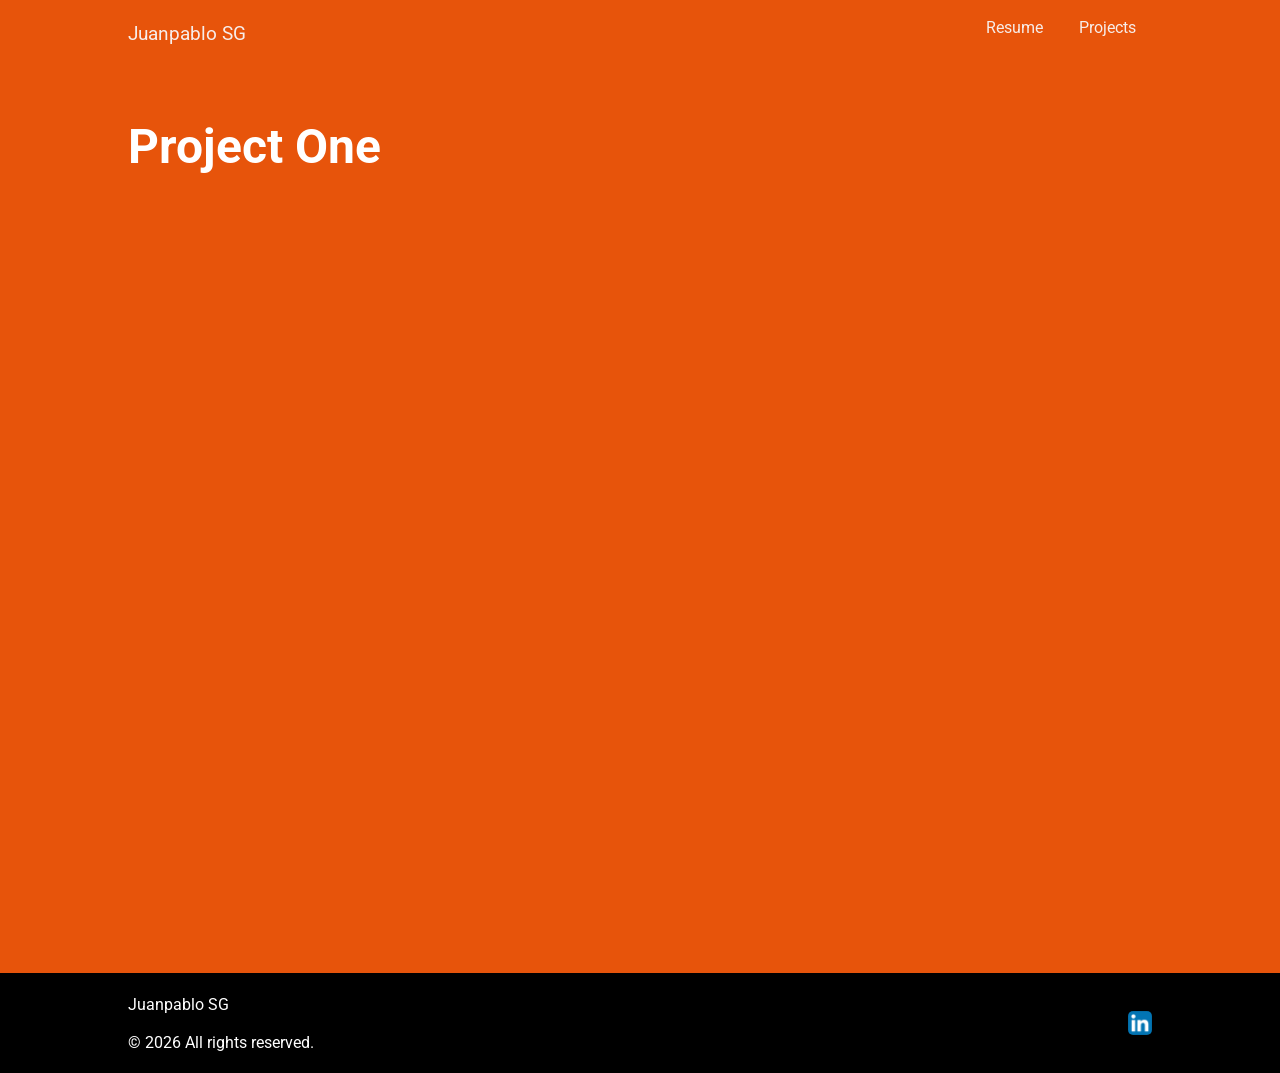
==== project1.html @ 2d3052cb "First commit, first draft and layout of my portfolio website" ====
<!DOCTYPE html>
<html lang="en">
<head>
    <meta charset="UTF-8">
    <meta name="viewport" content="width=device-width, initial-scale=1.0">
    <meta name="author" content="Juan Pablo Sánchez González">
    <meta name="description" content="My project one of my technical writing portfolio">
    <title>Project One| Juan Pablo Sánchez González - Technical Writing Portfolio</title>
    <link rel="stylesheet" href="./css/style.css">
    <link rel="icon" href="./img/favicon.ico" type="image/x-icon">
</head>
<body>
    <header>
        <div class="inner-container">
            <p class="myName"><a href="/"><span class="nowrap">Juanpablo SG</span></a></p>
            <nav>
                <a href="./assets/pdf/Resume - JUAN PABLO SANCHEZ GONZALEZ - 2026.pdf" target="_blank" rel="noopener noreferrer">Resume</a>
                <a href="./projects.html">Projects</a>
            </nav>
        </div>
    </header>
    <main>
        <div class="inner-container">
            <h1>Project One</h1>
        </div>
    </main>
    <footer>
        <div class="inner-container">
            <div class="footer-content">
                <p>Juanpablo SG</p>
                <br>
                <p>&copy; 2026 All rights reserved.</p>
            </div>
            <div class="footer-references">
                <a href="https://www.linkedin.com/in/juan-pablo-sanchez-gonzalez/" target="_blank"><img src="./img/LinkedIn_logo_initials.png" alt="linkedIn Mini Logo" title="Go to my LinkedIn profile"></a>
            </div>
        </div>
    </footer>
</body>
</html>
---- css/style.css ----
@import url('https://fonts.googleapis.com/css2?family=Nunito:ital,wght@0,200..1000;1,200..1000&family=Roboto:ital,wght@0,100..900;1,100..900&display=swap');

/* COLOR PALETTE */

:root {
    --BGCOLOR: rgb(231, 84, 11);
    --DARKBGCOLOR: #383838; 
    --COMP-COLOR:rgb(255, 198, 6);
    --FONTCOLOR: rgb(255, 255, 255);
    --SECOND-FONT-COLOR: rgb(247, 237, 234);
    --THIRD-FONT-COLOR: rgb(244, 244, 243);
    --CONTRAST-COLOR: rgb(0, 0, 0);
}

/* RESET STYLES */

* {
    margin: 0;
    padding: 0;
    box-sizing: border-box;
}

html {
    scroll-behavior: smooth;
}

img {
    display: block;
    height: auto;
}

video {
    display: block;
    height: auto;
}

body {
    font-family: "Roboto", sans-serif;
    font-size: 1.5rem;
    background-color: var(--BGCOLOR);
    color: var(--FONTCOLOR);
}

/* UTILITY STYLES */

.nowrap {
    white-space: nowrap;
}

.inner-container {
    width: 80%;
    margin-inline: auto;
}

/* GENERAL STYLES */

header .inner-container {
    min-height: min(15vh, 100px);
    display: flex;
    flex-flow: row wrap;
    justify-content: space-between;
    margin-top: 2vh;
}

.myName a:any-link {
    color: var(--SECOND-FONT-COLOR);
    font-size: 1.2rem;
    text-decoration: none;
}

header .inner-container nav {
    font-size: 1rem;
 /*    width: 25%;
    text-align: right; */
   /*  display: flex;
    justify-content: space-around;
    align-items: center; */
}

header nav a:any-link {
    color: var(--SECOND-FONT-COLOR);
    text-decoration: none;
    margin-inline: 1rem;
}

header nav a:hover, header nav a:focus {
    color: var(--COM-COLOR);
}

main .inner-container {
    min-height: 95vh;
    display: flex;
    gap: 5rem;
    justify-content: space-between;
    /* display: grid;
    grid-template-columns: 60% 40%;
    grid-template-rows: 100%;
    place-items: center; */
    

}

.content-conatiner {
    /* flex-grow: 3;
    flex-shrink: 1; */
    flex: 3 1 60vw;
    display: flex;
    flex-direction: column;
    justify-content: space-evenly
}

.linkedin-link-content {
    display: flex;
    gap: 0.5rem;
    align-items: center;
    font-size: 1.2rem;
}

.linkedin-link-content p a:any-link {
    color: var(--FONTCOLOR);
}

.doc-icon {
    width: 1.3rem;
}

.address-content {
    display: flex;
    gap: 0.3rem;
    align-items: center;
    font-size: 1.2rem;
}

.location-icon {
    width: 1.5rem;
}

.video-container {
    flex: 1 1 40vw;
    place-self: center;
}

.projects-container .inner-container {
    padding: 2rem 0;
}

.projects-container h2 {
    margin-bottom: 1.5rem;
}

.projects-container ul {
    list-style: none;
    display: flex;
    flex-flow: row wrap;
    justify-content: space-between;
    gap: 2rem;

}

/* .projects-container ul li {
    padding: 2rem;
    width: 20vh;
    height: 20vh;
    display: flex;
    align-items: center;
    background-color: var(--BGCOLOR);
    border-radius: 15%;

} */

.projects-container ul li a:any-link {
    color: var(--FONTCOLOR);
    text-decoration: none;
    padding: 2rem;
    width: 20vh;
    height: 20vh;
    display: flex;
    align-items: center;
    background-color: var(--BGCOLOR);
    border-radius: 15%;
    font-weight: bolder;

}

.projects-container ul li:hover, .projects-container ul li:focus-within {
    transform: scale(1.1);
    transition: all 0.1s;
}

footer .inner-container {
    min-height: min(15vh, 100px);
    background-color: var(--CONTRAST-COLOR);
    display: flex;
    align-items: center;
    justify-content: space-between;
    font-size: 1rem;

}

.footer-references img {
    width: 1.5rem;
    height: auto;
    border-radius: 5px;
}

/* BAKCGORUND COLORS */

header, main {
    background-color: var(--BGCOLOR);
}

.projects-container {
    background-color: var(--FONTCOLOR);
    color: var(--DARKBGCOLOR);
}

footer {
    background-color: var(--CONTRAST-COLOR);
}
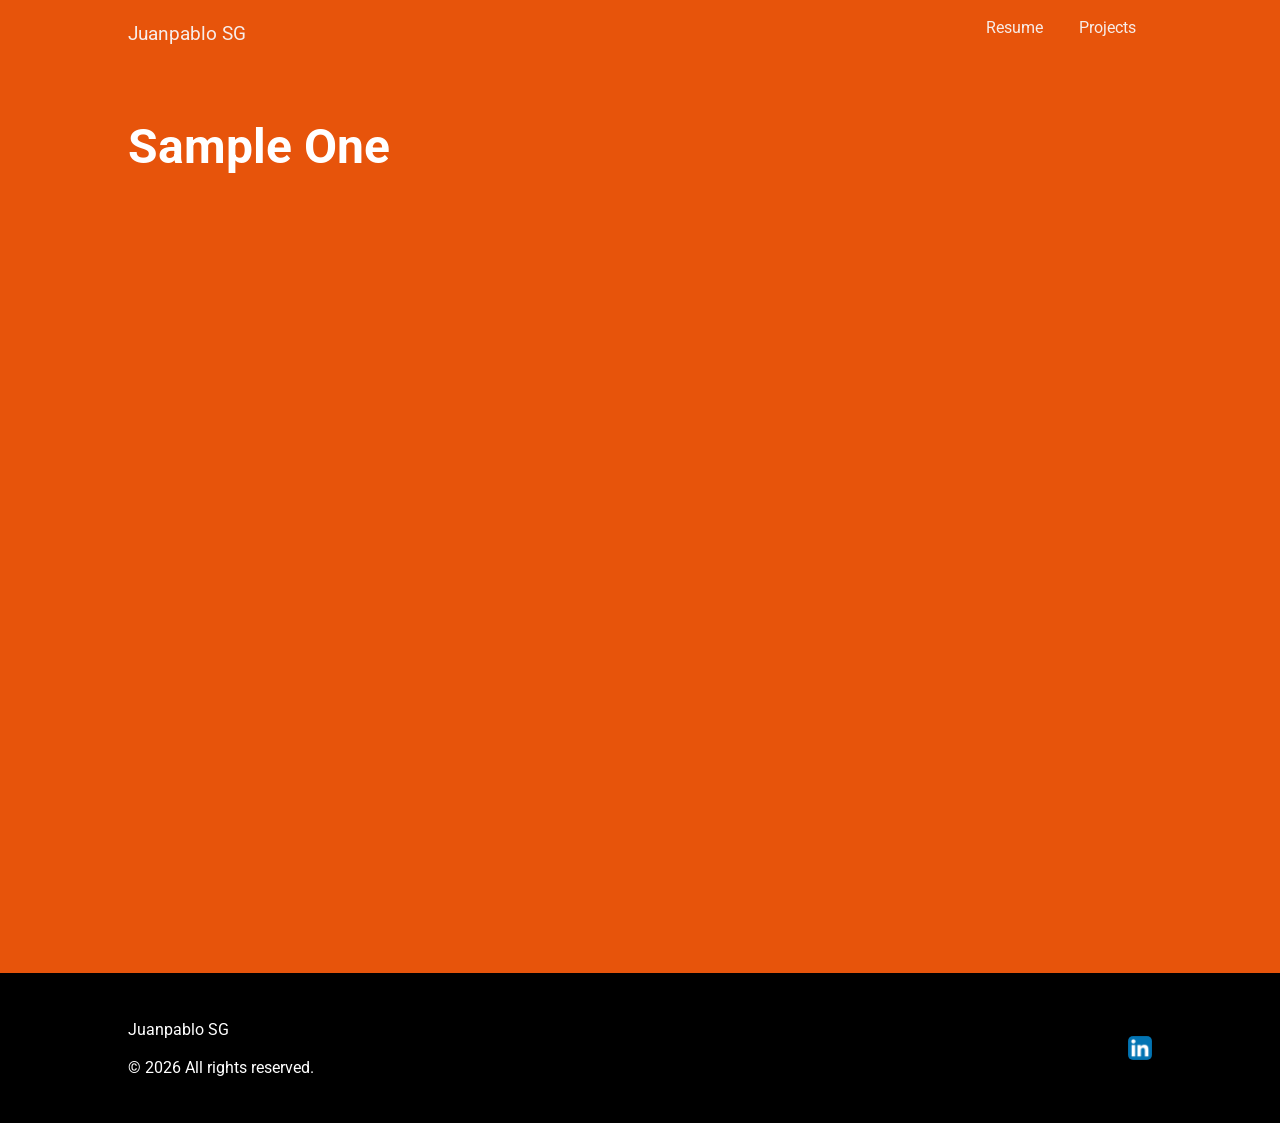
==== commit deb84434: "CSS and HTML updates" ====
--- a/project1.html
+++ b/project1.html
@@ -4,8 +4,8 @@
     <meta charset="UTF-8">
     <meta name="viewport" content="width=device-width, initial-scale=1.0">
     <meta name="author" content="Juan Pablo Sánchez González">
-    <meta name="description" content="My project one of my technical writing portfolio">
-    <title>Project One| Juan Pablo Sánchez González - Technical Writing Portfolio</title>
+    <meta name="description" content="My sample one of my technical writing portfolio">
+    <title>One| Juan Pablo Sánchez González - Technical Writing Portfolio</title>
     <link rel="stylesheet" href="./css/style.css">
     <link rel="icon" href="./img/favicon.ico" type="image/x-icon">
 </head>
@@ -21,7 +21,7 @@
     </header>
     <main>
         <div class="inner-container">
-            <h1>Project One</h1>
+            <h1>Sample One</h1>
         </div>
     </main>
     <footer>
--- a/css/style.css
+++ b/css/style.css
@@ -5,7 +5,7 @@
 :root {
     --BGCOLOR: rgb(231, 84, 11);
     --DARKBGCOLOR: #383838; 
-    --COMP-COLOR:rgb(255, 198, 6);
+    --COMP-COLOR:#ffc606;
     --FONTCOLOR: rgb(255, 255, 255);
     --SECOND-FONT-COLOR: rgb(247, 237, 234);
     --THIRD-FONT-COLOR: rgb(244, 244, 243);
@@ -29,11 +29,6 @@
     height: auto;
 }
 
-video {
-    display: block;
-    height: auto;
-}
-
 body {
     font-family: "Roboto", sans-serif;
     font-size: 1.5rem;
@@ -50,6 +45,21 @@
 .inner-container {
     width: 80%;
     margin-inline: auto;
+}
+
+/* BAKCGORUND COLORS */
+
+header, main {
+    background-color: var(--BGCOLOR);
+}
+
+.projects-container {
+    background-color: var(--FONTCOLOR);
+    color: var(--DARKBGCOLOR);
+}
+
+footer {
+    background-color: var(--CONTRAST-COLOR);
 }
 
 /* GENERAL STYLES */
@@ -100,6 +110,11 @@
 
 }
 
+/* main h1 {
+    font-weight: 900;
+    letter-spacing: 2px;
+} */
+
 .content-conatiner {
     /* flex-grow: 3;
     flex-shrink: 1; */
@@ -135,13 +150,19 @@
     width: 1.5rem;
 }
 
-.video-container {
+.animated-icon-container {
     flex: 1 1 40vw;
     place-self: center;
+    text-align: center;
 }
 
 .projects-container .inner-container {
-    padding: 2rem 0;
+    /* height: 60vh; */
+    padding: 10vh 0;
+    display: flex;
+    flex-flow: column nowrap;
+    justify-content: space-evenly;
+    gap: 2rem;
 }
 
 .projects-container h2 {
@@ -188,12 +209,22 @@
 }
 
 footer .inner-container {
-    min-height: min(15vh, 100px);
+    min-height: min(20vh, 150px);
     background-color: var(--CONTRAST-COLOR);
     display: flex;
     align-items: center;
     justify-content: space-between;
     font-size: 1rem;
+
+}
+.footer-references {
+    display: flex;
+    flex-direction: column;
+    gap: 1rem;
+}
+
+.footer-references a:any-link {
+    color: var(--FONTCOLOR);
 
 }
 
@@ -203,18 +234,17 @@
     border-radius: 5px;
 }
 
-/* BAKCGORUND COLORS */
-
-header, main {
-    background-color: var(--BGCOLOR);
-}
-
-.projects-container {
-    background-color: var(--FONTCOLOR);
-    color: var(--DARKBGCOLOR);
-}
-
-footer {
-    background-color: var(--CONTRAST-COLOR);
-}
-
+/* MOBILE STYLES */
+
+@media screen and (max-width: 650px) {
+   main .inner-container {
+    flex-wrap: wrap;
+   }
+
+   .content-conatiner {
+        font-size: 1.2rem;
+    }
+    
+
+}
+
